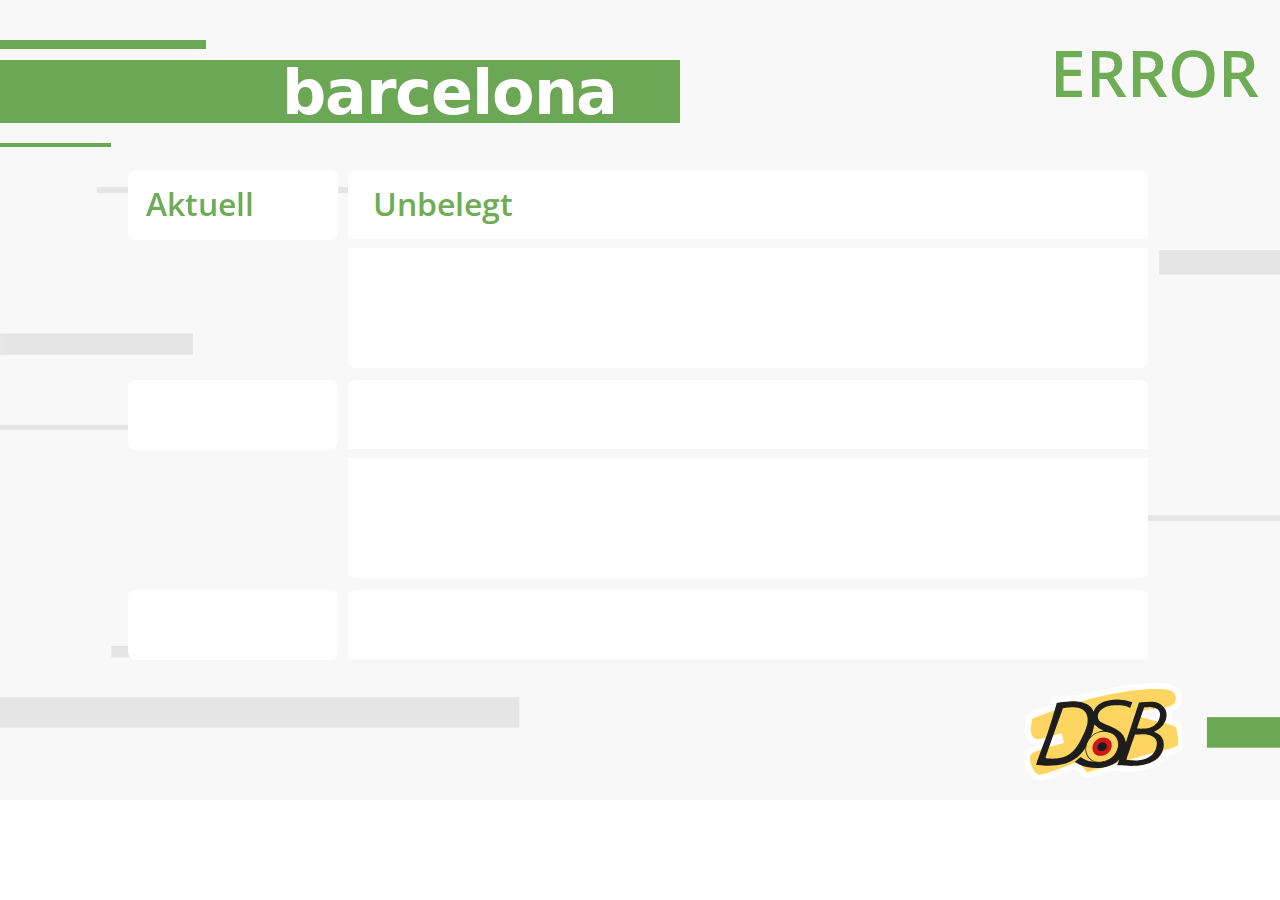
==== raum-displays/index.html @ ce523044 "first upload" ====
<!doctype html>
<html>
<head>
<meta charset="utf-8">
<title>Raumbelegungsanzeige</title>
	<link href="css/style.css" rel="stylesheet" type="text/css">
	<link href="https://fonts.googleapis.com/css?family=Open+Sans&display=swap" rel="stylesheet"> 
</head>
<body onload="JavaScript:timedRefresh(30000);">
	
	<img class="linien" src="img/linien.svg" alt="" widht="1280px" height="800px"/>
	<img class="linien" src="img/raumbezeichnung1.png" alt="" />
	<!-- <img class="platzhalter" src="img/uhr.svg" alt="" widht="130px" height="130px"/> --> 
	<p class="platzhalter" id="clock">ERROR</p>
		
<div id="main">
	<div id="veranstaltungen">
	  	<div id="anzeige01">
			<h1 class="uhrzeit01" id="uhrzeit01">Aktuell</h1>
		  	<div class="titel01" id="titel01">
		  		<h2>Unbelegt</h2>
  			</div>
	 		<div class="infotext01" id="infotext01">
				<p><b></b></p>
			</div>
		</div>
		
		<div id="anzeige02">
			<h1 class="uhrzeit02" id="uhrzeit02"></h1>
		  	<div class="titel02" id="titel02">
	  			<h2></h2>
  			</div>
			<div class="infotext02" id="infotext02">
			 	<p><b></b></p>
			</div>
		</div>

		<div id="anzeige03">
			<h1 class="uhrzeit03" id="uhrzeit03"></h1>
		  	<div class="titel03" id="titel03">
	  			<h2></h2>
  			</div>
		</div>	
	</div>
</div>

<script>function timedRefresh(timeoutPeriod) {setTimeout("location.reload(true);",timeoutPeriod);}</script>
<script src="papaparse.min.js"></script>
<script src="content-manager.js" type="text/javascript"></script>

</body>
</html>
---- raum-displays/css/style.css ----
@charset "utf-8";
/* CSS Document */

body {
	margin: 0 0 0 0;
	font-family: 'Open Sans', sans-serif; 
}

#main {
	width: 1280px;
	height: 800px;
    background-image: url(../img/background.svg);
    background-repeat: no-repeat;
	background-position: top left;
}

.platzhalter {
	position: fixed;
	z-index: 10;
	margin-left: 1050px;
	margin-top: 28px;
	font-size: 48pt;
	font-weight: 600;
	color: #6eac56;
}

h1 {
	font-size: 24pt;
	font-weight: 600;
	color: #6eac56;
	
}

h2 {
	font-size: 24pt;
	font-weight: 600;
	color: #6eac56;
	margin: 8px 0 0 0;
	
}

p {
	line-height: 1.4;
	font-weight: 400;
	font-size: 16pt;
	margin: 0 0 0 0;
	color: #646363;
}

#veranstaltungen {
	width: 1100px;
	height: 400px;
	position: absolute;
	margin-left: 128px;
	margin-top: 170px;
}

#anzeige01{
	width: 210px;
	height: 70px;
	position: fixed;
	margin-left: auto;
	margin-top: 0 0 0 0;
	border-radius: 8px;
	background-color: #ffffff;
	padding-top: 0;
}

#anzeige02 {
	width: 210px;
	height: 70px;
	position: fixed;
	margin-left: auto;
	margin-top: 210px;
	border-radius: 8px;
	background-color: #ffffff;	
}

#anzeige03 {
	width: 210px;
	height: 70px;
	position: fixed;
	margin-left: auto;
	margin-top: 420px;
	border-radius: 8px;
	background-color: #ffffff;	
}

.uhrzeit01 {
	z-index: 10;
	position: absolute;
	margin: 0 0 0 0;
	padding: 12px 0 0 18px;
}
.uhrzeit02 {
	z-index: 10;
	position: absolute;
	margin: 0 0 0 0;
	padding: 12px 0 0 18px;
}
.uhrzeit03 {
	z-index: 10;
	position: absolute;
	margin: 0 0 0 0;
	padding: 12px 0 0 18px;
}

.titel01 {
	position: fixed;
	float: left;
	padding: 4px 25px 0px 25px;
	background-color: #FFFFFF;
	margin-left: 220px;
	margin-top: 0;
	width: 750px;
	height: 65px;
	border-radius: 8px 8px 0px 0px;
}

.titel02 {
	position: fixed;
	float: left;
	padding: 4px 25px 0px 25px;
	background-color: #FFFFFF;
	margin-left: 220px;
	margin-top: 0;
	width: 750px;
	height: 65px;
	border-radius: 8px 8px 0px 0px;
}

.titel03 {
	position: fixed;
	float: left;
	padding: 4px 25px 0px 25px;
	background-color: #FFFFFF;
	margin-left: 220px;
	margin-top: 0;
	width: 750px;
	height: 65px;
	border-radius: 8px 8px 0px 0px;
}

.infotext01 {
	position: fixed;
	padding: 10px 25px 0px 25px;
	background-color: #FFFFFF;
	margin-left: 220px;
	margin-top: 78px;
	width: 750px;
	height: 110px;
	border-radius: 0px 0px 8px 8px;
}

.infotext02 {
	position: fixed;
	padding: 10px 25px 0px 25px;
	background-color: #FFFFFF;
	margin-left: 220px;
	margin-top: 78px;
	width: 750px;
	height: 110px;
	border-radius: 0px 0px 8px 8px;
}

.infotext03 {
	position: fixed;
	padding: 10px 25px 0px 25px;
	background-color: #FFFFFF;
	margin-left: 220px;
	margin-top: 78px;
	width: 750px;
	height: 110px;
	border-radius: 0px 0px 8px 8px;
}

.linien {
	position: absolute;
}
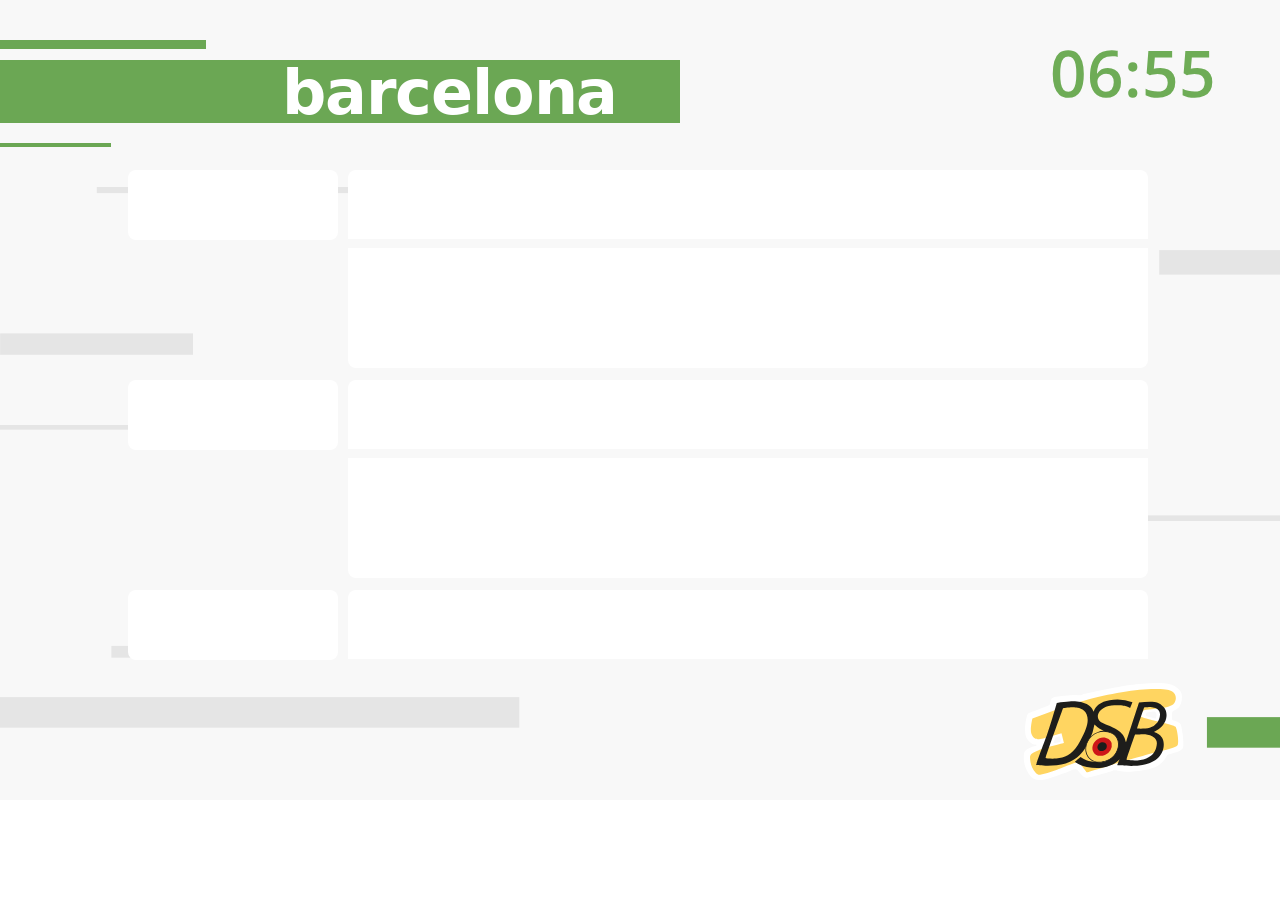
==== commit 16e21152: "Letztes Update, Encoding nur mit UTF-8" ====
--- a/raum-displays/index.html
+++ b/raum-displays/index.html
@@ -16,9 +16,9 @@
 <div id="main">
 	<div id="veranstaltungen">
 	  	<div id="anzeige01">
-			<h1 class="uhrzeit01" id="uhrzeit01">Aktuell</h1>
+			<h1 class="uhrzeit01" id="uhrzeit01"></h1>
 		  	<div class="titel01" id="titel01">
-		  		<h2>Unbelegt</h2>
+		  		<h2></h2>
   			</div>
 	 		<div class="infotext01" id="infotext01">
 				<p><b></b></p>
